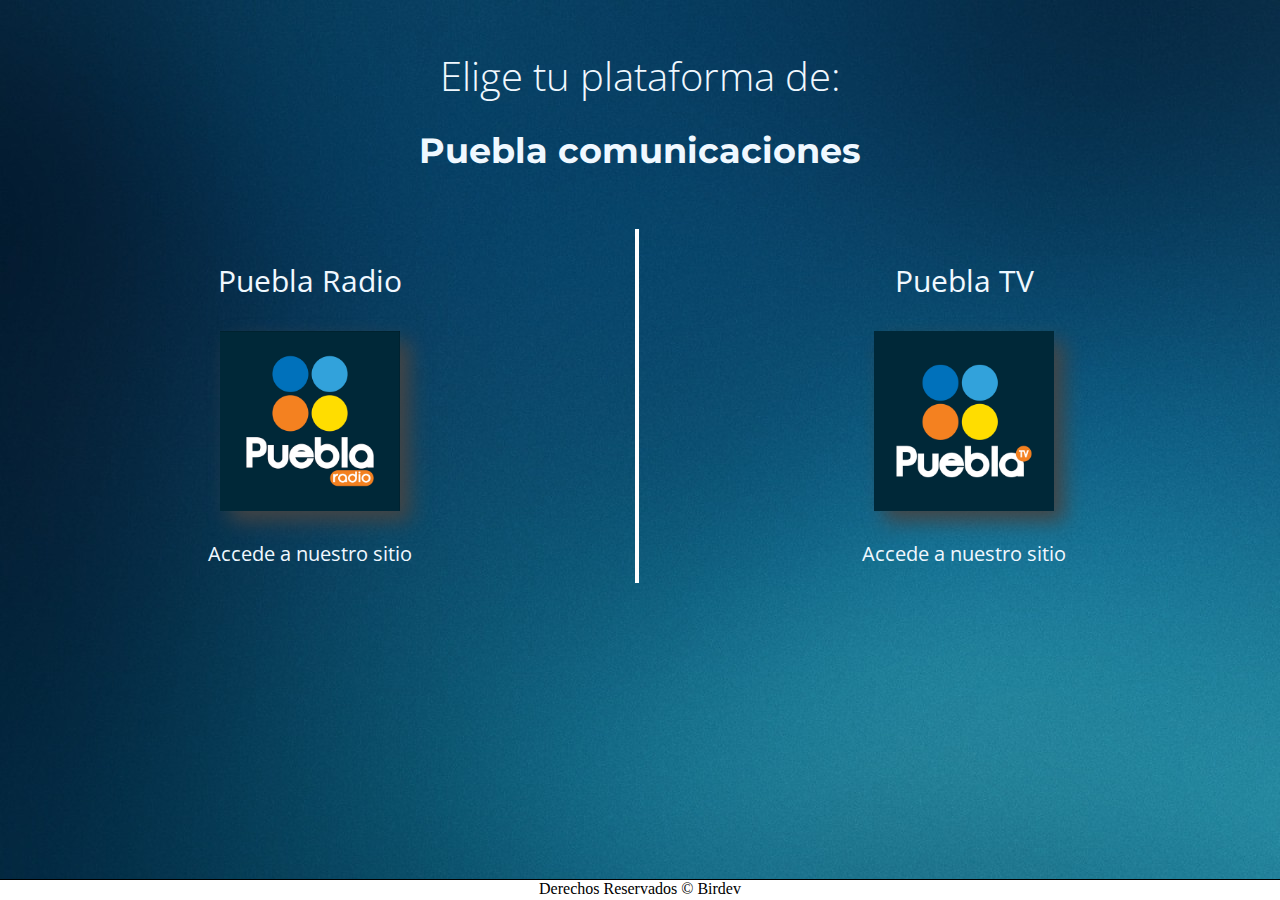
==== index.html @ f88662ad "Actualizacion nombre pag principal" ====
<!DOCTYPE html>
<html lang="en">
<head>
    <meta charset="UTF-8">
    <link href="https://fonts.googleapis.com/css?family=Open+Sans:300" rel="stylesheet">
    <link href="https://fonts.googleapis.com/css?family=Montserrat:900" rel="stylesheet">
    <link rel="stylesheet" type="text/css" href="style.css" media="screen" />
    <title>Puebla</title>
</head>
    <header>
        <center><h1>Elige tu plataforma de: </h1></center>
        <center><h1 id="subtitutlo">Puebla comunicaciones</h1></center>
        
    </header>
<body>
<div id="divimg">
   <div id="izq">
        <a href="http://pueblacomunicaciones.com/tv_web/public/index.php/login" class="effect-shine"> Puebla Radio </a>
      <a href="http://pueblacomunicaciones.com/radio_web/public/index.php/login"> <br><img src="radio.png" class="imagen"></a></a>
      <br>
      <p>Accede a nuestro sitio</p>
   </div>
   <div class="linea"></div>
   <div id="der">
        <a href="http://pueblacomunicaciones.com/tv_web/public/index.php/login" class="effect-shine"><span>Puebla TV</span> </a>
      <a href="http://pueblacomunicaciones.com/tv_web/public/index.php/login"><br><img src="tv.png"class="imagen"></a></a>  
      <br>   
      <p>Accede a nuestro sitio</p>
        
   </div>
</div>
<footer>Derechos Reservados &copy Birdev</footer>
</body>

</html>
---- style.css ----
body{
    background-image: url(orig_665033.jpg);
    margin-left: auto;
    margin-right: auto;
    margin-bottom: 20px;
    
}

#izq{
    float: left;
    display: inline;
    width: 300px;
    text-align: center;
    font-family: 'Open Sans', sans-serif;
    color: aliceblue;
    

}
.linea{
    float: left;    
    display: inline;
    border: 2px solid white;
   transform:  rotate(90deg);
   width: 350px;
   margin-top: 15%;
}
#der{
    float: left;
    display: inline;
    width: 300px;
    text-align: center;
    font-family: 'Open Sans', sans-serif;
    color: aliceblue;

    
}
a{
    font-family: 'Open Sans', sans-serif;
    color: aliceblue;
    font-size: 30px;
    text-decoration: none;
}
p{
    font-family: 'Open Sans', sans-serif;
    color: aliceblue;
    font-size: 20px;
}
/*Hover bonito */
a.effect-shine:hover {
    -webkit-mask-image: linear-gradient(-75deg, rgba(0,0,0,.6) 30%, #000 50%, rgba(0,0,0,.6) 70%);
    -webkit-mask-size: 200%;
    animation: shine 1s infinite;
  }
  
  @-webkit-keyframes shine {
    from {
      -webkit-mask-position: 150%;
    }
    
    to {
      -webkit-mask-position: -50%;
    }
}
/*Hover no bonito
a:hover{
    color: #000;

} */
header{
    padding-top: 1%;
    font-family: 'Open Sans', sans-serif;
    padding-bottom: 1%;
    font-size: 100%;
    color: aliceblue;

}
#divimg{
    padding-top: 4%;
    margin: 0 auto;
    width: 960px;
    
}
img{
    height: 180px;
    width: 180px;
    padding-top: 10%;
    box-shadow: 2px black;
    
}
.imagen:hover {-webkit-transform:scale(1.3);transform:scale(.9);}
.imagen
{
    filter: drop-shadow(10px 10px 10px #444);
}


footer{
	width: 100%;
	height: 20px;
	background: white;
	border-top: 1px solid #000;
	position: fixed;
    bottom: 0;
    text-align: center;
    color: #000;
}

h1{
    font-size: 40px;
    font-weight: 100;
}
#subtitutlo{
    font-size: 35px;
    font-weight: bold;  
    font-family: 'Montserrat', sans-serif;
}
@media only screen and (max-width: 1208px) {
    img {
        text-align:center !important;
    }
    #izq{
        padding-right: 25%;
        padding-left: 25%;        
        padding-bottom: 10%;
        border-right: none !important;
        border-bottom: 1px solid white;
        
    }

    #der{
        padding-left: 25%;        
        padding-right: 25%;
        float: left;
        padding-top: 8%;
        padding-bottom: 8%;
        border-left: none !important;
    }
    #divimg{
        text-align: center !important;
        padding: 0% 0% 0% 10%;
    }
    .linea{
        display: none;
    }
}

@media only screen and (max-width: 570px){
    img {
        text-align:center !important;
    }
    #izq{
        padding-right: 25%;
        padding-left: 0%;        
        padding-bottom: 10%;
        border-right: none !important;
        border-bottom: none !important;
        
    }

    #der{
        padding-left: 0%;        
        padding-right: 25%;
        float: left;
        padding-top: 8%;
        padding-bottom: 8%;
        border-left: none !important;
    }
    #divimg{
        text-align: center !important;
        padding: 0% 0% 0% 10%;
        width: 480px;
    }
    .linea{
        float: left;    
        display: inline;
        border: 1px solid white;
       transform:  rotate(0deg);
       width: 350px;
       margin-top: 15%;
       margin-left: -5%;
    }
}
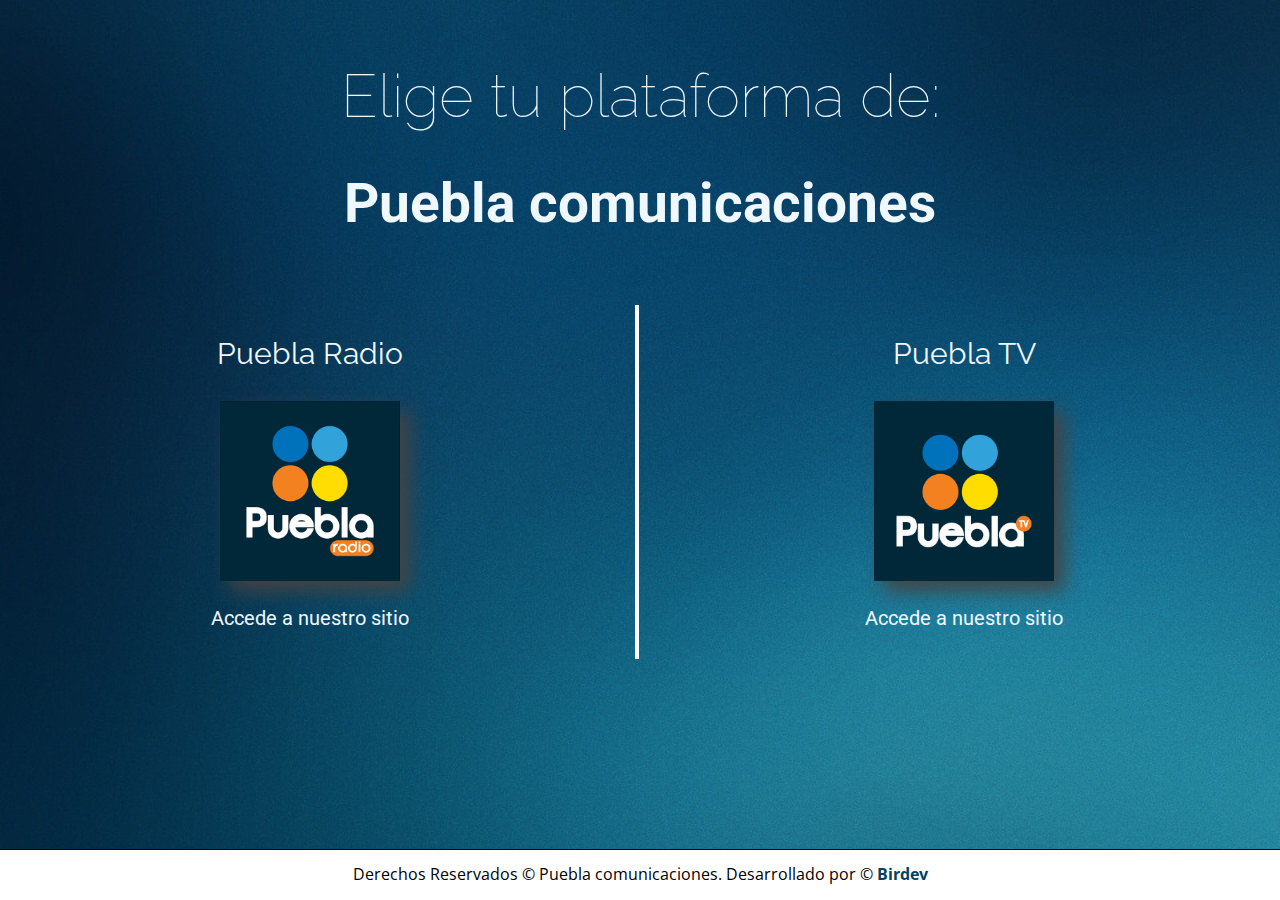
==== commit bc56f0bb: "Actualizacion de diseño." ====
--- a/index.html
+++ b/index.html
@@ -4,6 +4,7 @@
     <meta charset="UTF-8">
     <link href="https://fonts.googleapis.com/css?family=Open+Sans:300" rel="stylesheet">
     <link href="https://fonts.googleapis.com/css?family=Montserrat:900" rel="stylesheet">
+    <link href="https://fonts.googleapis.com/css?family=Raleway:800|Roboto:100" rel="stylesheet">
     <link rel="stylesheet" type="text/css" href="style.css" media="screen" />
     <title>Puebla</title>
 </head>
@@ -29,7 +30,11 @@
         
    </div>
 </div>
-<footer>Derechos Reservados &copy Birdev</footer>
+<footer>
+    <div id="foter">
+        Derechos Reservados &copy Puebla comunicaciones. Desarrollado por &copy <a id="fot"href="http://birdev.mx/">Birdev</a>
+    </div>
+    </footer>
 </body>
 
 </html>
--- a/style.css
+++ b/style.css
@@ -34,14 +34,14 @@
 
     
 }
-a{
-    font-family: 'Open Sans', sans-serif;
-    color: aliceblue;
-    font-size: 30px;
+
+#fot{
+    color: #073f61; 
     text-decoration: none;
+    font-weight: bold;
 }
 p{
-    font-family: 'Open Sans', sans-serif;
+    font-family: 'Roboto', sans-serif;
     color: aliceblue;
     font-size: 20px;
 }
@@ -50,8 +50,14 @@
     -webkit-mask-image: linear-gradient(-75deg, rgba(0,0,0,.6) 30%, #000 50%, rgba(0,0,0,.6) 70%);
     -webkit-mask-size: 200%;
     animation: shine 1s infinite;
+
   }
-  
+  .effect-shine{
+    font-family: 'Raleway', sans-serif;
+    color: aliceblue;
+    font-size: 30px;
+    text-decoration: none;
+  }
   @-webkit-keyframes shine {
     from {
       -webkit-mask-position: 150%;
@@ -96,23 +102,29 @@
 
 footer{
 	width: 100%;
-	height: 20px;
+	height: 50px;
 	background: white;
 	border-top: 1px solid #000;
 	position: fixed;
     bottom: 0;
     text-align: center;
     color: #000;
+    font-family: 'Open Sans', sans-serif;
+    
 }
-
+#foter{
+    margin-top: 1%;
+}
 h1{
-    font-size: 40px;
+    font-size: 60px;
     font-weight: 100;
+    font-family: 'Raleway', sans-serif;
+    
 }
 #subtitutlo{
-    font-size: 35px;
+    font-size: 55px;
     font-weight: bold;  
-    font-family: 'Montserrat', sans-serif;
+    font-family: 'Roboto', sans-serif;
 }
 @media only screen and (max-width: 1208px) {
     img {
